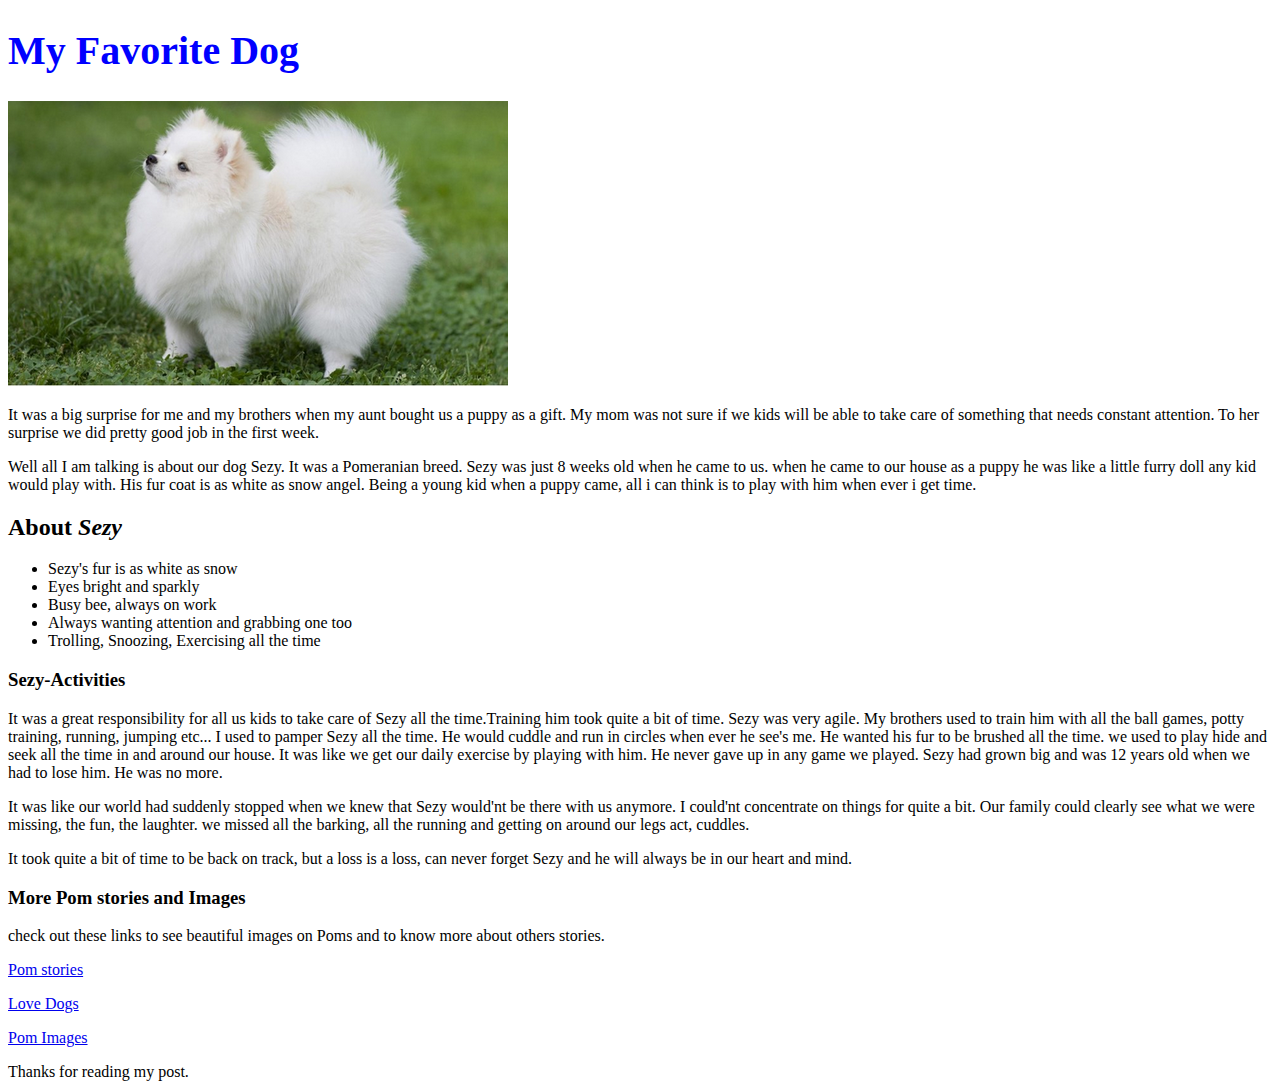
==== my-blog-sezy.html @ 800b6b3e "css added to h1" ====
<!DOCTYPE html>
<html>
    <head>
      <link href="css/styles.css" rel="stylesheet" type="text/css">
      <title class="head">My Pom</title>
    </head>
    <body>
        <h1>My Favorite Dog</h1>
            <img src="images/sezy.png" alt="Sezy my pom">
            <p>It was a big surprise for me and my brothers when my aunt bought us a puppy as a gift. My mom was not sure if we kids will be able to take care of something that needs constant attention.
            To her surprise we did pretty good job in the first week.</p>
            <p>Well all I am talking is about our dog Sezy. It was a Pomeranian breed. Sezy was just 8 weeks old when he came to us. when he came to our house as a puppy he was like a little furry doll any kid would play with. His fur coat is as white as snow angel.
            Being a young kid when a puppy came, all i can think is to play with him when ever i get time.</p>
        <h2>About <em>Sezy</em></h2>
            <ul>
                <li>Sezy's fur is as white as snow</li>
                <li>Eyes bright and sparkly</li>
                <li>Busy bee, always on work</li>
                <li>Always wanting attention and grabbing one too</li>
                <li>Trolling, Snoozing, Exercising all the time</li>
            </ul>
        <h3>Sezy-Activities</h3>
            <p>It was a great responsibility for all us kids to take care of Sezy all the time.Training him took quite a bit of time. Sezy was very agile. My brothers used to train him with all the ball games, potty training, running, jumping etc...
            I used to pamper Sezy all the time. He would cuddle and run in circles when ever he see's me. He wanted his fur to be brushed all the time.
            we used to play hide and seek all the time in and around our house. It was like we get our daily exercise by playing with him. He never gave up in any game we played.
            Sezy had grown big and was 12 years old when we had to lose him. He was no more.</p>
            <p>It was like our world had suddenly stopped when we knew that Sezy would'nt be there with us anymore. I could'nt concentrate on things for quite a bit. Our family could clearly see what we were missing, the fun, the laughter.
            we missed all the barking, all the running and getting on around our legs act, cuddles.</p>
            <p>It took quite a bit of time to be back on track, but a loss is a loss, can never forget Sezy and he will always be in our heart and mind.</p>
        <h3>More Pom stories and Images</h3>
            check out these links to see beautiful images on Poms and to know more about others stories.
            <p><a href="https://www.huffingtonpost.com/topic/pomeranian">Pom stories</a></p>
            <p><a href="https://iheartdogs.com/breed/pomeranians/">Love Dogs</a></p>
            <p><a href="https://www.gettyimages.com/photos/pomeranian?sort=mostpopular&mediatype=photography&phrase=pomeranian/">Pom Images</a></p>
        Thanks for reading my post.
    </body>
</html>
---- css/styles.css ----
h1{
  color: blue;
  font-family: inherit;
  font-size: 40px;
  }
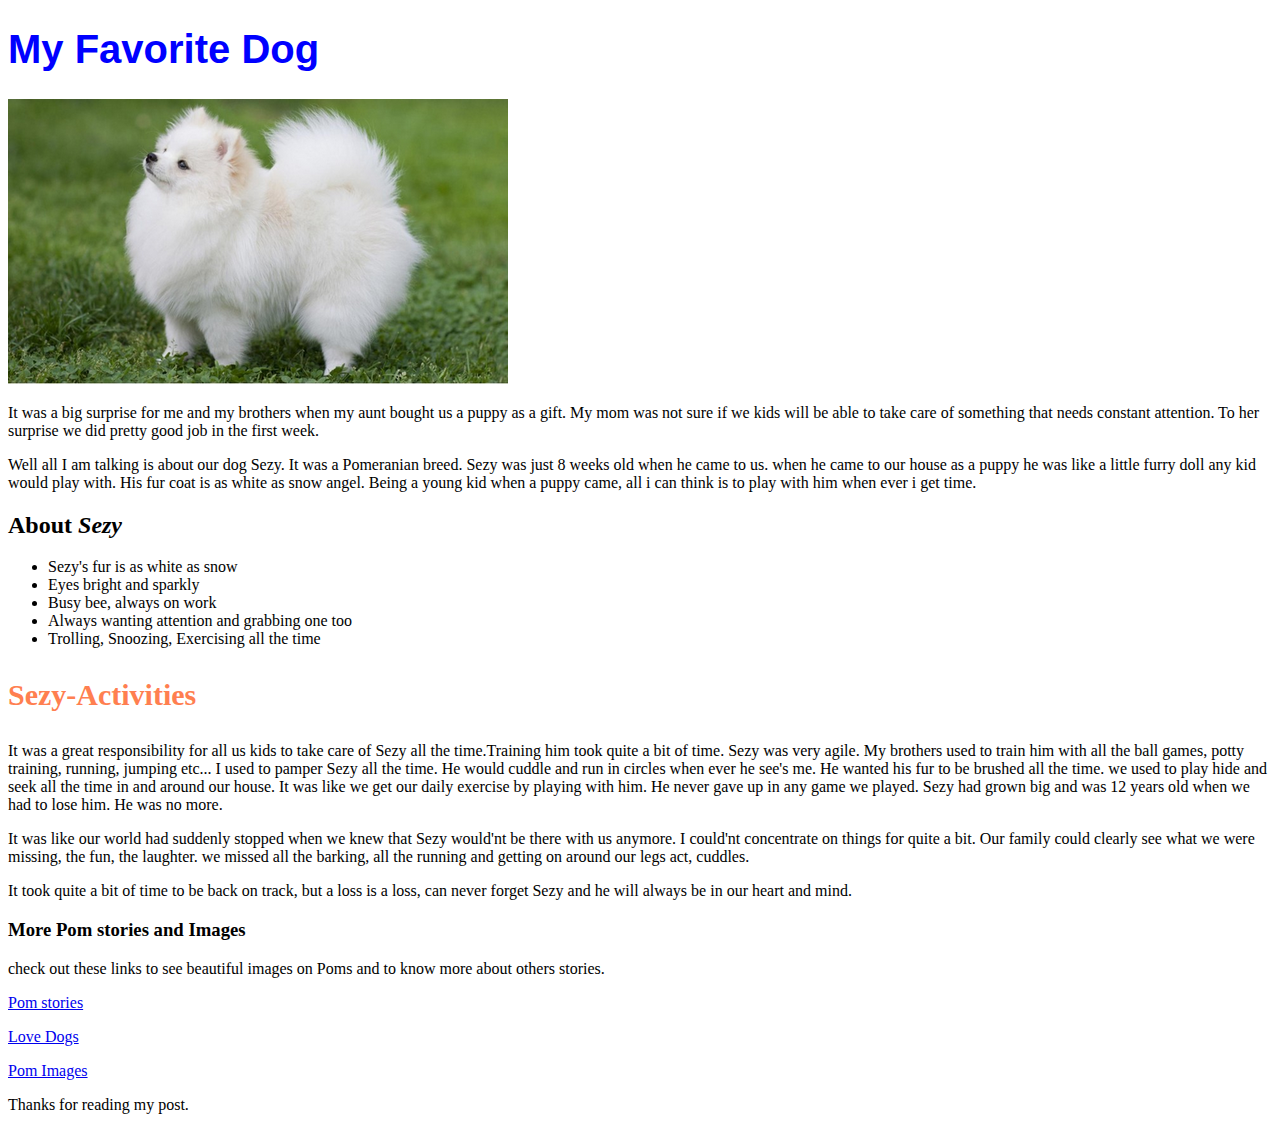
==== commit f010e2b3: "css added to h1 and h3" ====
--- a/my-blog-sezy.html
+++ b/my-blog-sezy.html
@@ -5,13 +5,13 @@
       <title class="head">My Pom</title>
     </head>
     <body>
-        <h1>My Favorite Dog</h1>
+        <h1 class="pet">My Favorite Dog</h1>
             <img src="images/sezy.png" alt="Sezy my pom">
             <p>It was a big surprise for me and my brothers when my aunt bought us a puppy as a gift. My mom was not sure if we kids will be able to take care of something that needs constant attention.
             To her surprise we did pretty good job in the first week.</p>
             <p>Well all I am talking is about our dog Sezy. It was a Pomeranian breed. Sezy was just 8 weeks old when he came to us. when he came to our house as a puppy he was like a little furry doll any kid would play with. His fur coat is as white as snow angel.
             Being a young kid when a puppy came, all i can think is to play with him when ever i get time.</p>
-        <h2>About <em>Sezy</em></h2>
+        <h2 class="love">About <em>Sezy</em></h2>
             <ul>
                 <li>Sezy's fur is as white as snow</li>
                 <li>Eyes bright and sparkly</li>
@@ -19,7 +19,7 @@
                 <li>Always wanting attention and grabbing one too</li>
                 <li>Trolling, Snoozing, Exercising all the time</li>
             </ul>
-        <h3>Sezy-Activities</h3>
+        <h3 class="flashy">Sezy-Activities</h3>
             <p>It was a great responsibility for all us kids to take care of Sezy all the time.Training him took quite a bit of time. Sezy was very agile. My brothers used to train him with all the ball games, potty training, running, jumping etc...
             I used to pamper Sezy all the time. He would cuddle and run in circles when ever he see's me. He wanted his fur to be brushed all the time.
             we used to play hide and seek all the time in and around our house. It was like we get our daily exercise by playing with him. He never gave up in any game we played.
@@ -27,7 +27,7 @@
             <p>It was like our world had suddenly stopped when we knew that Sezy would'nt be there with us anymore. I could'nt concentrate on things for quite a bit. Our family could clearly see what we were missing, the fun, the laughter.
             we missed all the barking, all the running and getting on around our legs act, cuddles.</p>
             <p>It took quite a bit of time to be back on track, but a loss is a loss, can never forget Sezy and he will always be in our heart and mind.</p>
-        <h3>More Pom stories and Images</h3>
+        <h3 class="love">More Pom stories and Images</h3>
             check out these links to see beautiful images on Poms and to know more about others stories.
             <p><a href="https://www.huffingtonpost.com/topic/pomeranian">Pom stories</a></p>
             <p><a href="https://iheartdogs.com/breed/pomeranians/">Love Dogs</a></p>
--- a/css/styles.css
+++ b/css/styles.css
@@ -1,5 +1,12 @@
-h1{
+
+.pet{
   color: blue;
-  font-family: inherit;
+  font-family: sans-serif;
   font-size: 40px;
   }
+
+.flashy{
+  color: coral;
+  font-family: serif;
+  font-size: 30px;
+  }
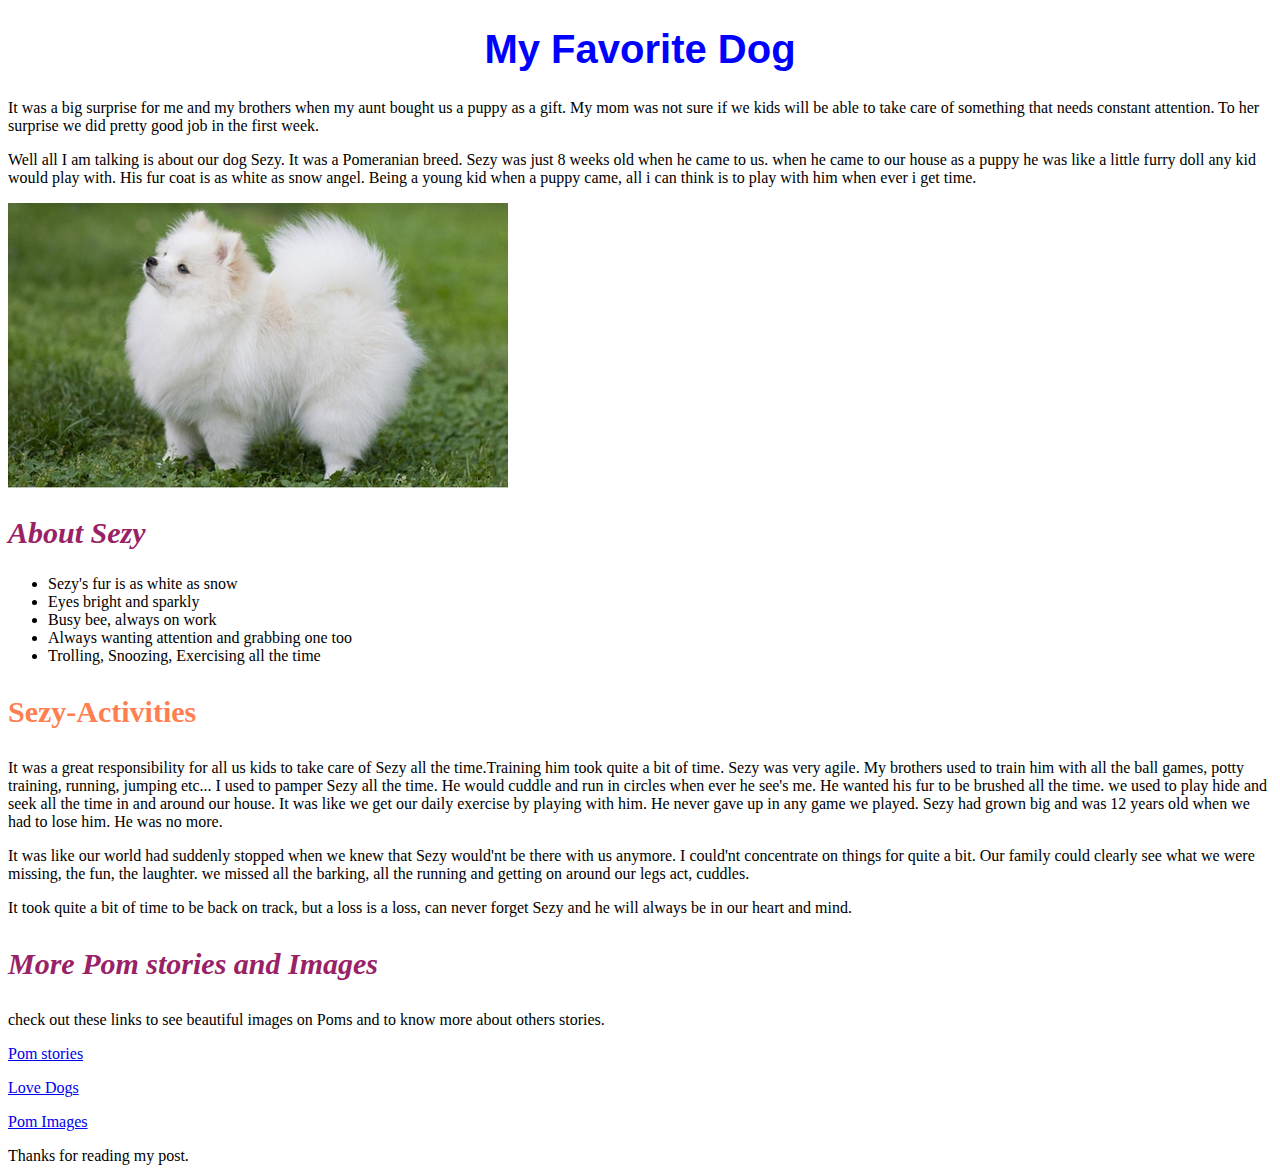
==== commit 7787affe: "first image postion is changed" ====
--- a/my-blog-sezy.html
+++ b/my-blog-sezy.html
@@ -6,11 +6,11 @@
     </head>
     <body>
         <h1 class="pet">My Favorite Dog</h1>
-            <img src="images/sezy.png" alt="Sezy my pom">
             <p>It was a big surprise for me and my brothers when my aunt bought us a puppy as a gift. My mom was not sure if we kids will be able to take care of something that needs constant attention.
             To her surprise we did pretty good job in the first week.</p>
             <p>Well all I am talking is about our dog Sezy. It was a Pomeranian breed. Sezy was just 8 weeks old when he came to us. when he came to our house as a puppy he was like a little furry doll any kid would play with. His fur coat is as white as snow angel.
             Being a young kid when a puppy came, all i can think is to play with him when ever i get time.</p>
+            <img src="images/sezy.png" alt="Sezy my pom">
         <h2 class="love">About <em>Sezy</em></h2>
             <ul>
                 <li>Sezy's fur is as white as snow</li>
--- a/css/styles.css
+++ b/css/styles.css
@@ -3,6 +3,8 @@
   color: blue;
   font-family: sans-serif;
   font-size: 40px;
+  text-align: center;
+  font-weight: bold;
   }
 
 .flashy{
@@ -10,3 +12,9 @@
   font-family: serif;
   font-size: 30px;
   }
+
+.love{
+  color: #926;
+  font-style: italic;
+  font-size: 30px;
+}
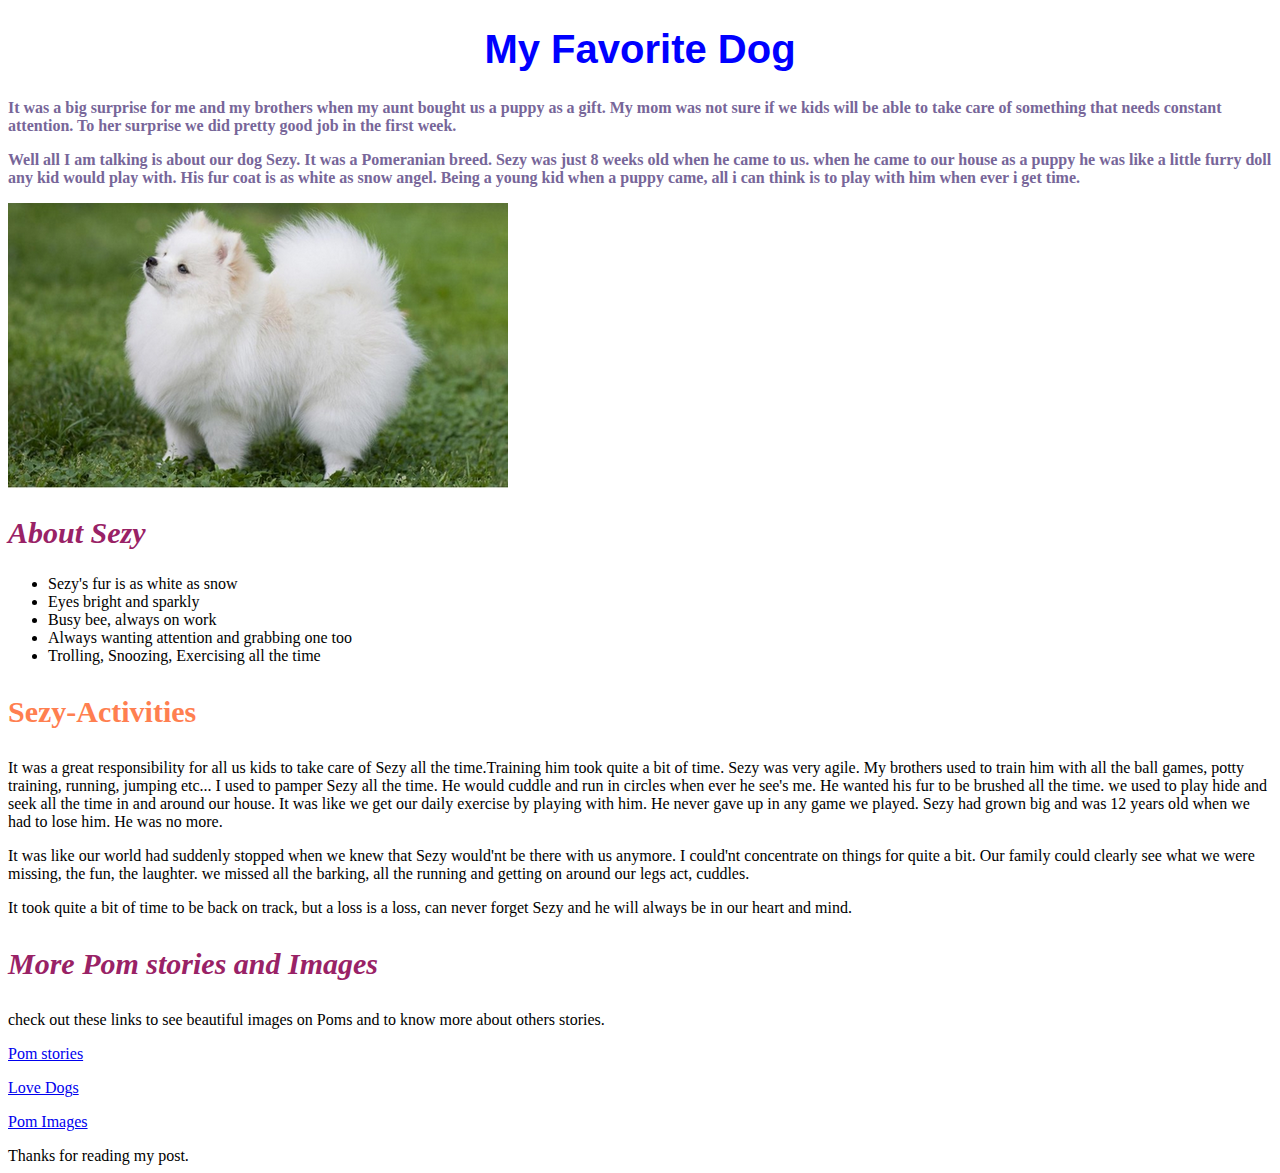
==== commit 04ac2d70: "css added to p tags" ====
--- a/my-blog-sezy.html
+++ b/my-blog-sezy.html
@@ -6,9 +6,9 @@
     </head>
     <body>
         <h1 class="pet">My Favorite Dog</h1>
-            <p>It was a big surprise for me and my brothers when my aunt bought us a puppy as a gift. My mom was not sure if we kids will be able to take care of something that needs constant attention.
+            <p class="intro">It was a big surprise for me and my brothers when my aunt bought us a puppy as a gift. My mom was not sure if we kids will be able to take care of something that needs constant attention.
             To her surprise we did pretty good job in the first week.</p>
-            <p>Well all I am talking is about our dog Sezy. It was a Pomeranian breed. Sezy was just 8 weeks old when he came to us. when he came to our house as a puppy he was like a little furry doll any kid would play with. His fur coat is as white as snow angel.
+            <p class="intro">Well all I am talking is about our dog Sezy. It was a Pomeranian breed. Sezy was just 8 weeks old when he came to us. when he came to our house as a puppy he was like a little furry doll any kid would play with. His fur coat is as white as snow angel.
             Being a young kid when a puppy came, all i can think is to play with him when ever i get time.</p>
             <img src="images/sezy.png" alt="Sezy my pom">
         <h2 class="love">About <em>Sezy</em></h2>
--- a/css/styles.css
+++ b/css/styles.css
@@ -17,4 +17,10 @@
   color: #926;
   font-style: italic;
   font-size: 30px;
+  }
+
+p.intro{
+  color: #769;
+  text-align: left;
+  font-weight: bold;
 }
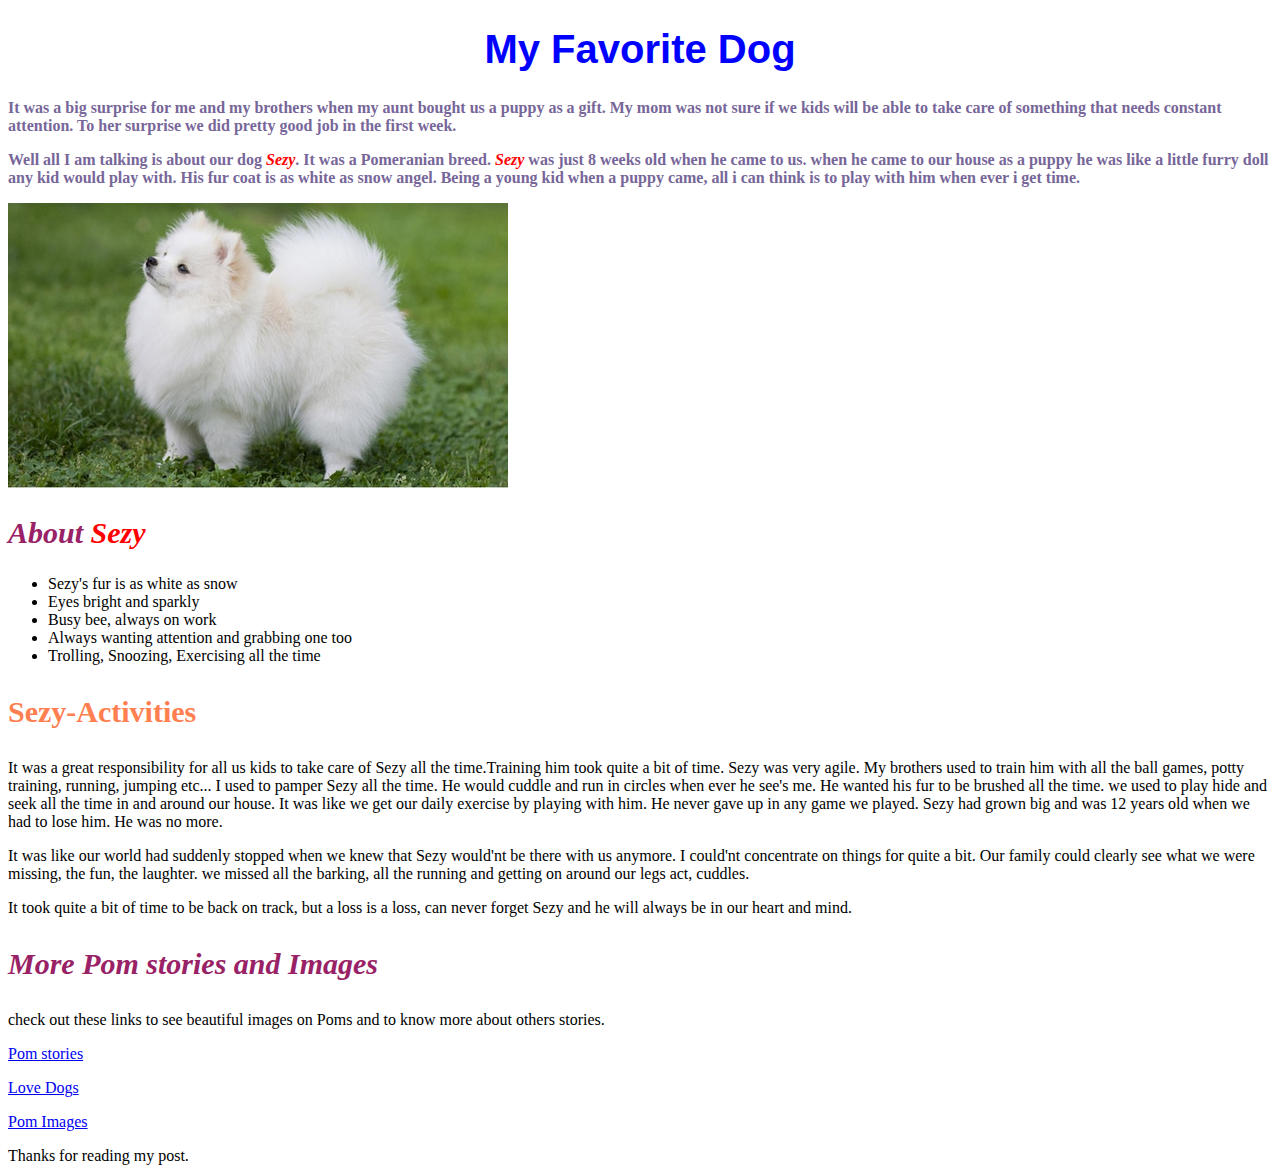
==== commit 0dba7835: "added emphasis to sezy word in html and css added to em" ====
--- a/my-blog-sezy.html
+++ b/my-blog-sezy.html
@@ -8,7 +8,7 @@
         <h1 class="pet">My Favorite Dog</h1>
             <p class="intro">It was a big surprise for me and my brothers when my aunt bought us a puppy as a gift. My mom was not sure if we kids will be able to take care of something that needs constant attention.
             To her surprise we did pretty good job in the first week.</p>
-            <p class="intro">Well all I am talking is about our dog Sezy. It was a Pomeranian breed. Sezy was just 8 weeks old when he came to us. when he came to our house as a puppy he was like a little furry doll any kid would play with. His fur coat is as white as snow angel.
+            <p class="intro">Well all I am talking is about our dog <em>Sezy</em>. It was a Pomeranian breed. <em>Sezy</em> was just 8 weeks old when he came to us. when he came to our house as a puppy he was like a little furry doll any kid would play with. His fur coat is as white as snow angel.
             Being a young kid when a puppy came, all i can think is to play with him when ever i get time.</p>
             <img src="images/sezy.png" alt="Sezy my pom">
         <h2 class="love">About <em>Sezy</em></h2>
--- a/css/styles.css
+++ b/css/styles.css
@@ -24,3 +24,6 @@
   text-align: left;
   font-weight: bold;
 }
+em{
+  color: red;
+}
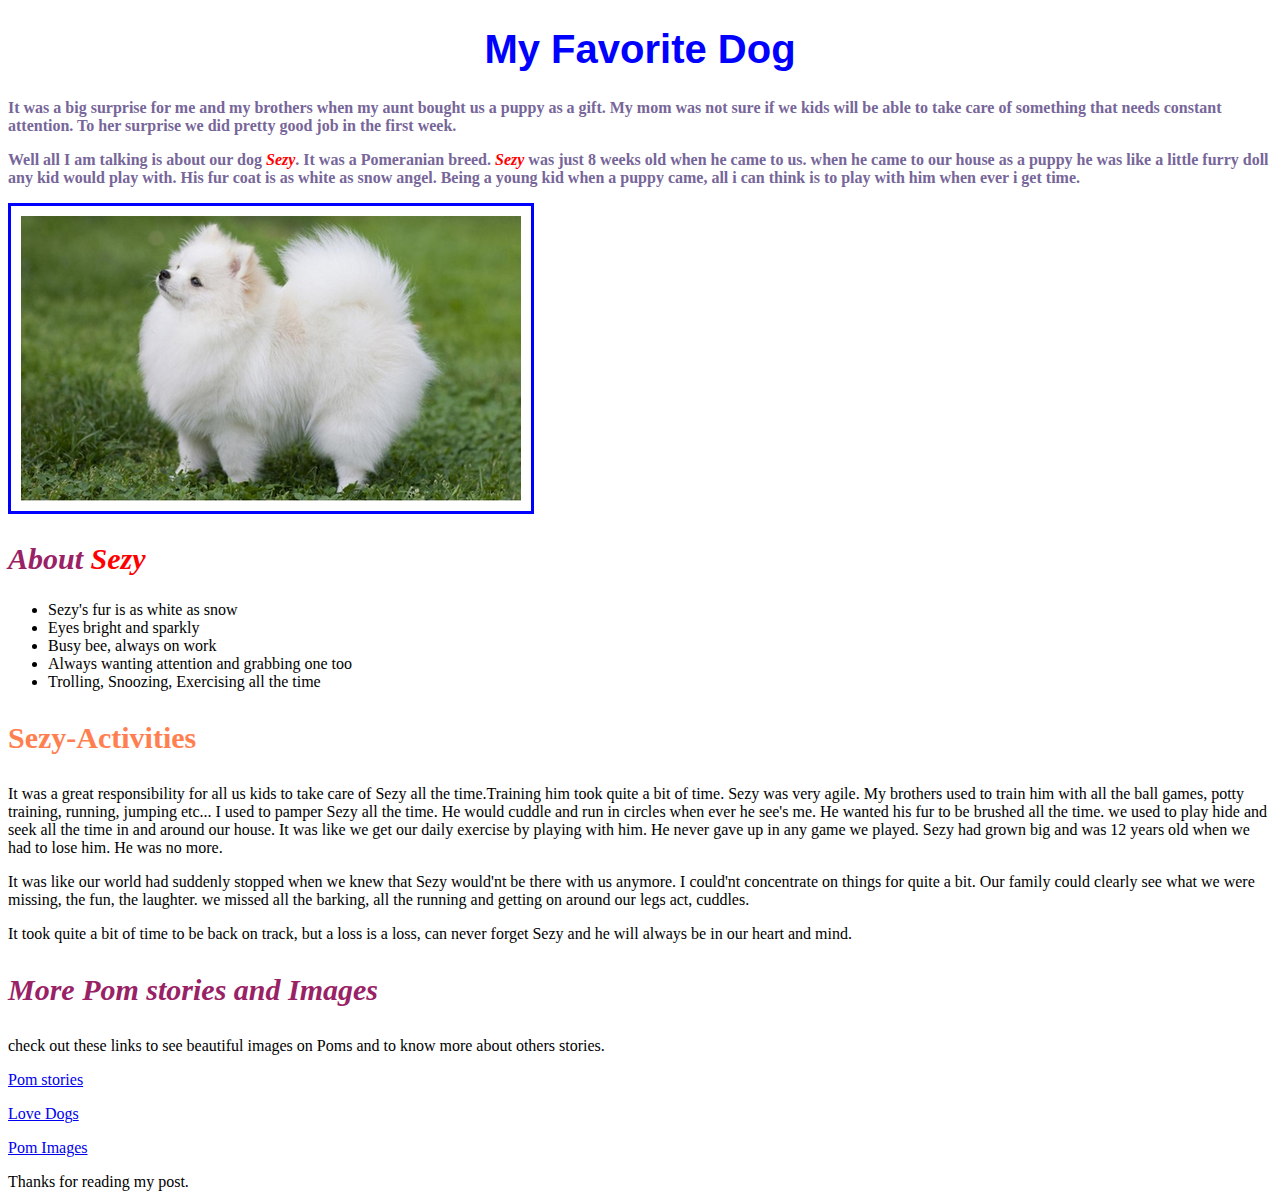
==== commit 08bdd416: "class added to links" ====
--- a/my-blog-sezy.html
+++ b/my-blog-sezy.html
@@ -29,9 +29,9 @@
             <p>It took quite a bit of time to be back on track, but a loss is a loss, can never forget Sezy and he will always be in our heart and mind.</p>
         <h3 class="love">More Pom stories and Images</h3>
             check out these links to see beautiful images on Poms and to know more about others stories.
-            <p><a href="https://www.huffingtonpost.com/topic/pomeranian">Pom stories</a></p>
-            <p><a href="https://iheartdogs.com/breed/pomeranians/">Love Dogs</a></p>
-            <p><a href="https://www.gettyimages.com/photos/pomeranian?sort=mostpopular&mediatype=photography&phrase=pomeranian/">Pom Images</a></p>
+            <p><a class="link" href="https://www.huffingtonpost.com/topic/pomeranian">Pom stories</a></p>
+            <p><a class="link" href="https://iheartdogs.com/breed/pomeranians/">Love Dogs</a></p>
+            <p><a class="link" href="https://www.gettyimages.com/photos/pomeranian?sort=mostpopular&mediatype=photography&phrase=pomeranian/">Pom Images</a></p>
         Thanks for reading my post.
     </body>
 </html>
--- a/css/styles.css
+++ b/css/styles.css
@@ -27,3 +27,10 @@
 em{
   color: red;
 }
+
+img{
+  padding: 10px;
+  border-style: solid;
+  border-color: blue;
+  border-width: 3px;
+}
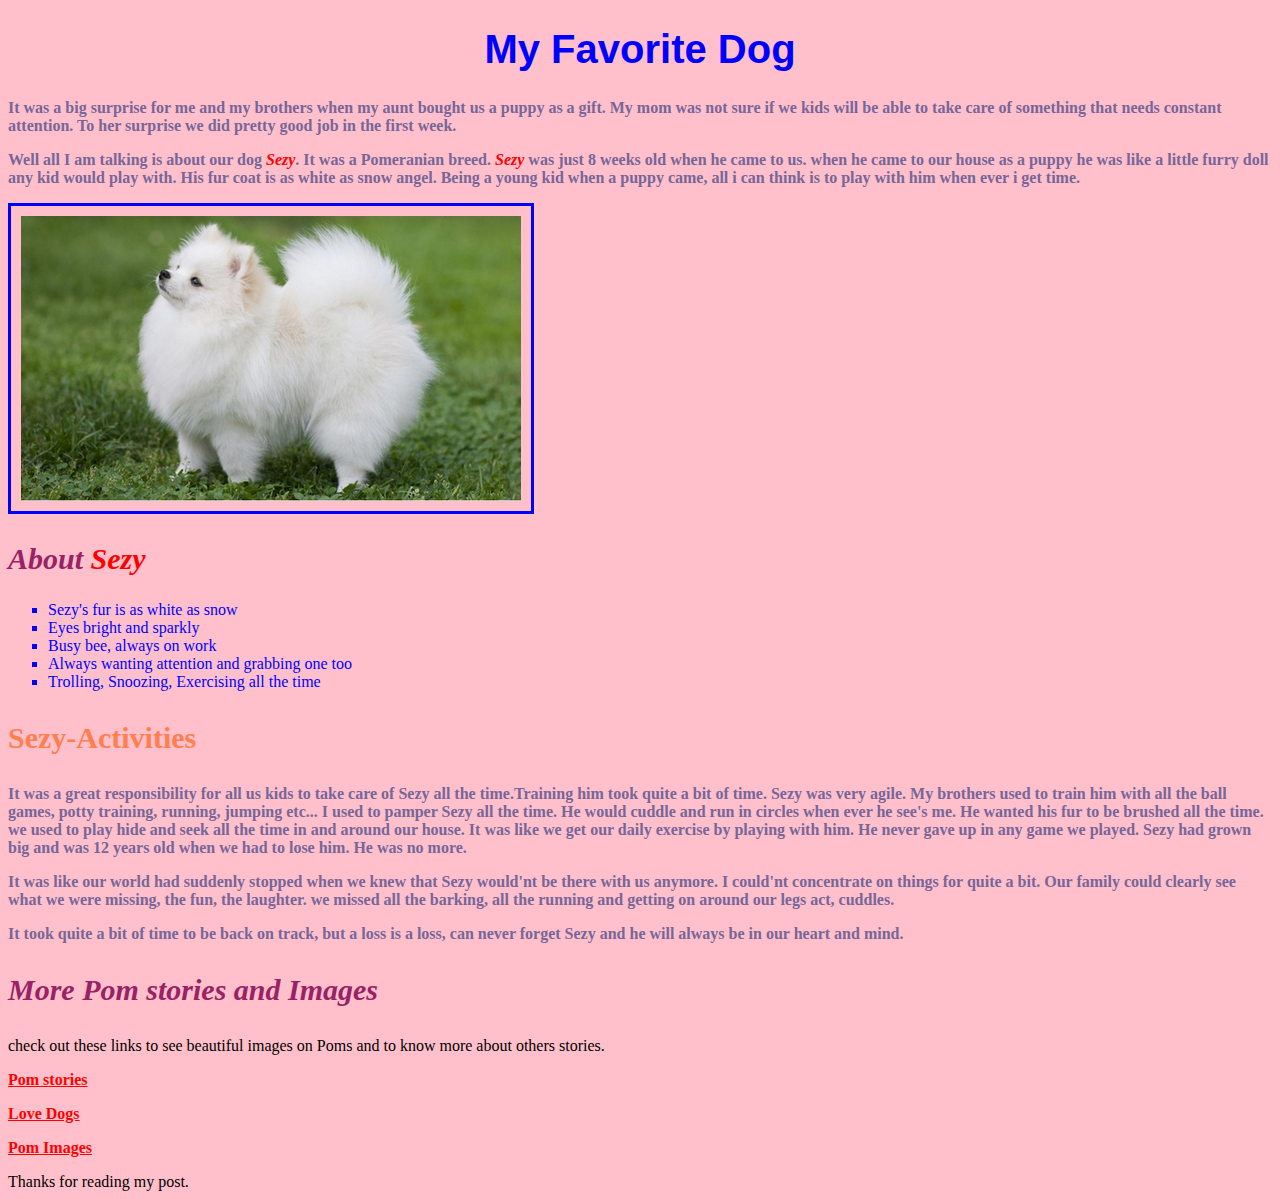
==== commit dd5e48cc: "added css to second paragraphs and list items" ====
--- a/my-blog-sezy.html
+++ b/my-blog-sezy.html
@@ -20,13 +20,13 @@
                 <li>Trolling, Snoozing, Exercising all the time</li>
             </ul>
         <h3 class="flashy">Sezy-Activities</h3>
-            <p>It was a great responsibility for all us kids to take care of Sezy all the time.Training him took quite a bit of time. Sezy was very agile. My brothers used to train him with all the ball games, potty training, running, jumping etc...
+            <p class="work">It was a great responsibility for all us kids to take care of Sezy all the time.Training him took quite a bit of time. Sezy was very agile. My brothers used to train him with all the ball games, potty training, running, jumping etc...
             I used to pamper Sezy all the time. He would cuddle and run in circles when ever he see's me. He wanted his fur to be brushed all the time.
             we used to play hide and seek all the time in and around our house. It was like we get our daily exercise by playing with him. He never gave up in any game we played.
             Sezy had grown big and was 12 years old when we had to lose him. He was no more.</p>
-            <p>It was like our world had suddenly stopped when we knew that Sezy would'nt be there with us anymore. I could'nt concentrate on things for quite a bit. Our family could clearly see what we were missing, the fun, the laughter.
+            <p class="work">It was like our world had suddenly stopped when we knew that Sezy would'nt be there with us anymore. I could'nt concentrate on things for quite a bit. Our family could clearly see what we were missing, the fun, the laughter.
             we missed all the barking, all the running and getting on around our legs act, cuddles.</p>
-            <p>It took quite a bit of time to be back on track, but a loss is a loss, can never forget Sezy and he will always be in our heart and mind.</p>
+            <p class="work">It took quite a bit of time to be back on track, but a loss is a loss, can never forget Sezy and he will always be in our heart and mind.</p>
         <h3 class="love">More Pom stories and Images</h3>
             check out these links to see beautiful images on Poms and to know more about others stories.
             <p><a class="link" href="https://www.huffingtonpost.com/topic/pomeranian">Pom stories</a></p>
--- a/css/styles.css
+++ b/css/styles.css
@@ -23,14 +23,36 @@
   color: #769;
   text-align: left;
   font-weight: bold;
-}
+  }
+
+p.work{
+  color: #769;
+  text-align: left;
+  font-weight:bolder;
+  }
+
 em{
   color: red;
-}
+  }
 
 img{
   padding: 10px;
   border-style: solid;
   border-color: blue;
   border-width: 3px;
+  }
+
+a.link{
+  color: red;
+  text-decoration: underline;
+  font-weight: bold;
+  }
+
+li{
+  list-style-type: square;
+  color: blue;
+  }
+
+body{
+  background-color: pink;
 }
